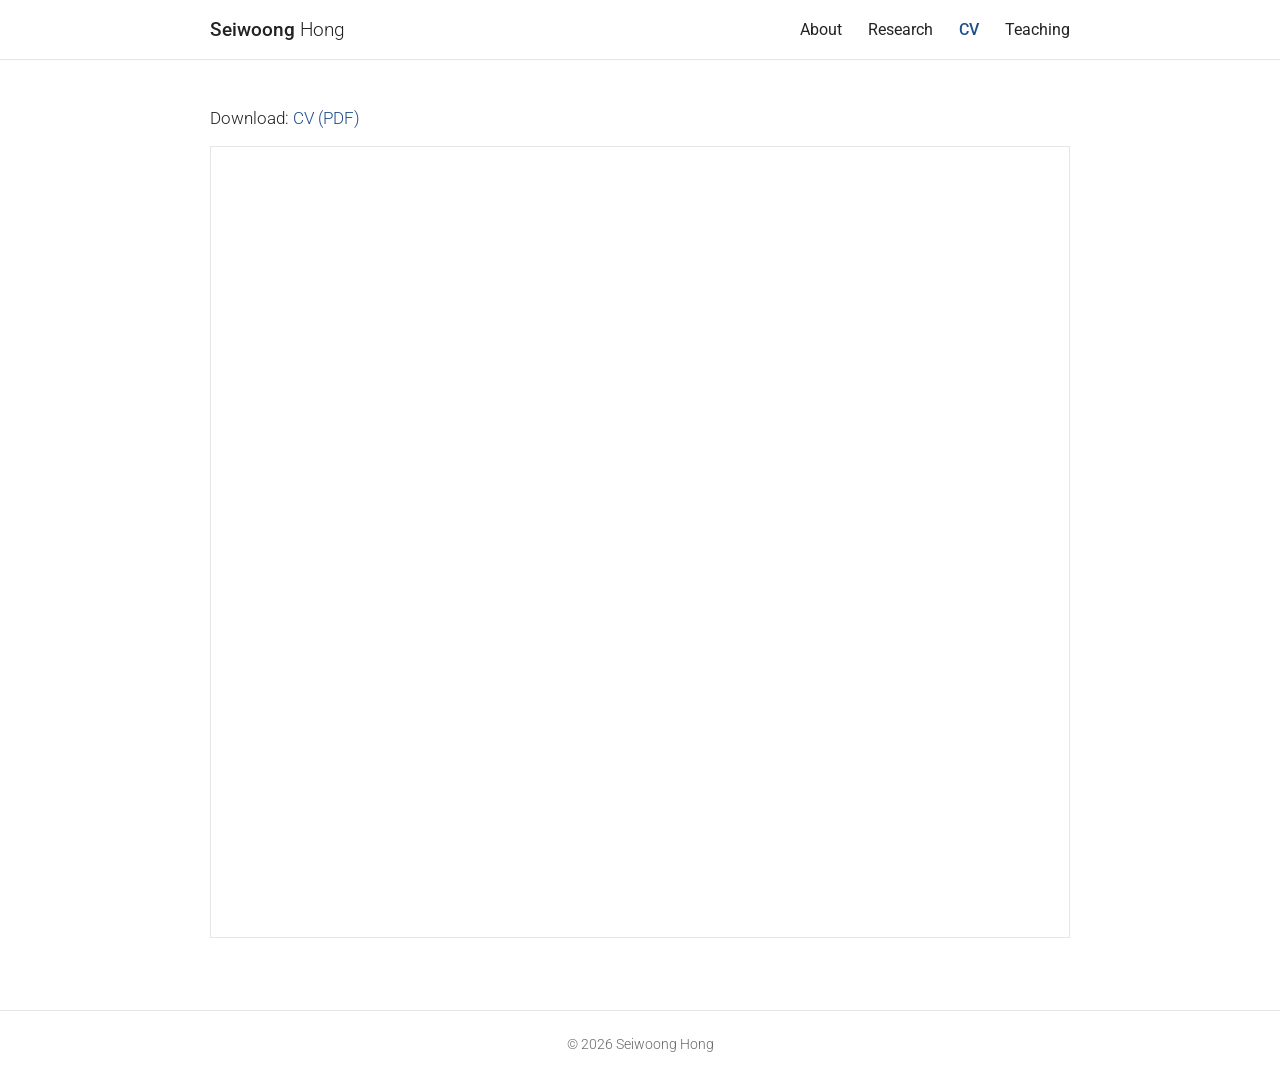
==== cv.html @ 998d90ff "Add files via upload" ====
<!doctype html>
<html lang="en">
<head>
  <meta charset="utf-8">
  <meta name="viewport" content="width=device-width, initial-scale=1">
  <title>CV | Seiwoong Hong</title>
  <meta name="description" content="Curriculum vitae of Seiwoong Hong, PhD Candidate in Finance, The Ohio State University.">
  <meta name="author" content="Seiwoong Hong">
  <link rel="canonical" href="https://seiwoonghong.com/cv.html">
  <link rel="preconnect" href="https://fonts.googleapis.com">
  <link rel="preconnect" href="https://fonts.gstatic.com" crossorigin>
  <link href="https://fonts.googleapis.com/css2?family=Roboto:wght@300;400;500&display=swap" rel="stylesheet">
  <link rel="stylesheet" href="style.css">
</head>
<body>
<header>
  <nav class="nav">
    <a class="brand" href="./"><b>Seiwoong</b> Hong</a>
    <ul>
      <li><a href="./">About</a></li>
      <li><a href="research.html">Research</a></li>
      <li><a class="active" href="cv.html">CV</a></li>
      <li><a href="teaching.html">Teaching</a></li>
    </ul>
  </nav>
</header>

<main>
  <p>Download: <a href="assets/CV_SeiwoongHong.pdf">CV (PDF)</a></p>
  <iframe class="cv-frame" src="assets/CV_SeiwoongHong.pdf" title="CV of Seiwoong Hong"></iframe>
</main>

<footer>© 2026 Seiwoong Hong</footer>
</body>
</html>
---- style.css ----
/* Seiwoong Hong — academic website */
:root {
  --text: #222222;
  --muted: #666666;
  --accent: #1f4e8c;   /* navy */
  --line: #e6e6e6;
  --bg: #ffffff;
  --soft: #f6f7f9;
}
* { box-sizing: border-box; }
html { -webkit-text-size-adjust: 100%; }
body {
  margin: 0;
  background: var(--bg);
  color: var(--text);
  font-family: "Roboto", -apple-system, BlinkMacSystemFont, "Segoe UI", Helvetica, Arial, sans-serif;
  font-weight: 300;
  font-size: 17px;
  line-height: 1.65;
}
strong, b { font-weight: 500; }
a { color: var(--accent); text-decoration: none; }
a:hover { text-decoration: underline; }

/* Navigation */
header { border-bottom: 1px solid var(--line); background: var(--bg); }
.nav {
  max-width: 900px; margin: 0 auto; padding: 14px 20px;
  display: flex; align-items: center; justify-content: space-between; gap: 12px; flex-wrap: wrap;
}
.nav .brand { color: var(--text); font-size: 19px; font-weight: 300; }
.nav .brand b { font-weight: 500; }
.nav ul { list-style: none; margin: 0; padding: 0; display: flex; gap: 26px; flex-wrap: wrap; }
.nav ul a { color: var(--text); font-size: 16px; font-weight: 400; }
.nav ul a:hover { color: var(--accent); text-decoration: none; }
.nav ul a.active { color: var(--accent); font-weight: 500; }

/* Page */
main { max-width: 900px; margin: 0 auto; padding: 44px 20px 64px; }
h1 { font-size: 40px; font-weight: 300; margin: 0 0 6px; line-height: 1.2; }
h1 b { font-weight: 500; }
.subtitle { color: var(--muted); font-size: 16px; margin: 0 0 28px; }
h2 {
  font-size: 22px; font-weight: 500; color: var(--accent);
  margin: 44px 0 18px; padding-bottom: 6px; border-bottom: 1px solid var(--line);
}
p { margin: 0 0 14px; }

/* About */
.profile { float: right; width: 230px; margin: 0 0 20px 32px; }
.profile img { width: 100%; border-radius: 4px; display: block; }
.contact { margin-top: 18px; }
.contact div { margin-bottom: 2px; }
.contact .label { display: inline-block; width: 64px; color: var(--muted); }
.clear { clear: both; }

.refs { display: grid; grid-template-columns: repeat(3, 1fr); gap: 24px; font-size: 15.5px; line-height: 1.5; }
.refs strong { display: block; font-size: 16.5px; }

/* Papers */
.paper { margin: 0 0 34px; }
.paper .title { font-size: 18.5px; font-weight: 500; line-height: 1.4; }
.paper .title a { color: var(--accent); }
.paper .note { color: var(--muted); font-weight: 400; font-size: 16px; }
.paper .coauthors { color: var(--muted); font-size: 16px; margin-top: 2px; }
.paper .abstract { margin-top: 10px; font-size: 16px; }
.paper ul { margin: 10px 0 0; padding-left: 20px; font-size: 15.5px; }
.paper ul li { margin-bottom: 3px; }
.btns { margin-top: 8px; display: flex; gap: 8px; flex-wrap: wrap; }
.btns a {
  font-size: 13px; font-weight: 400; letter-spacing: .03em; text-transform: uppercase;
  padding: 2px 10px; border: 1px solid var(--accent); border-radius: 3px; color: var(--accent);
}
.btns a:hover { background: var(--accent); color: #fff; text-decoration: none; }

/* CV */
.cv-frame { width: 100%; height: 88vh; border: 1px solid var(--line); }

footer { border-top: 1px solid var(--line); color: var(--muted); font-size: 14px; text-align: center; padding: 22px 20px; }

@media (max-width: 680px) {
  h1 { font-size: 32px; }
  .profile { float: none; width: 180px; margin: 0 0 22px; }
  .refs { grid-template-columns: 1fr; gap: 16px; }
  .cv-frame { height: 75vh; }
}
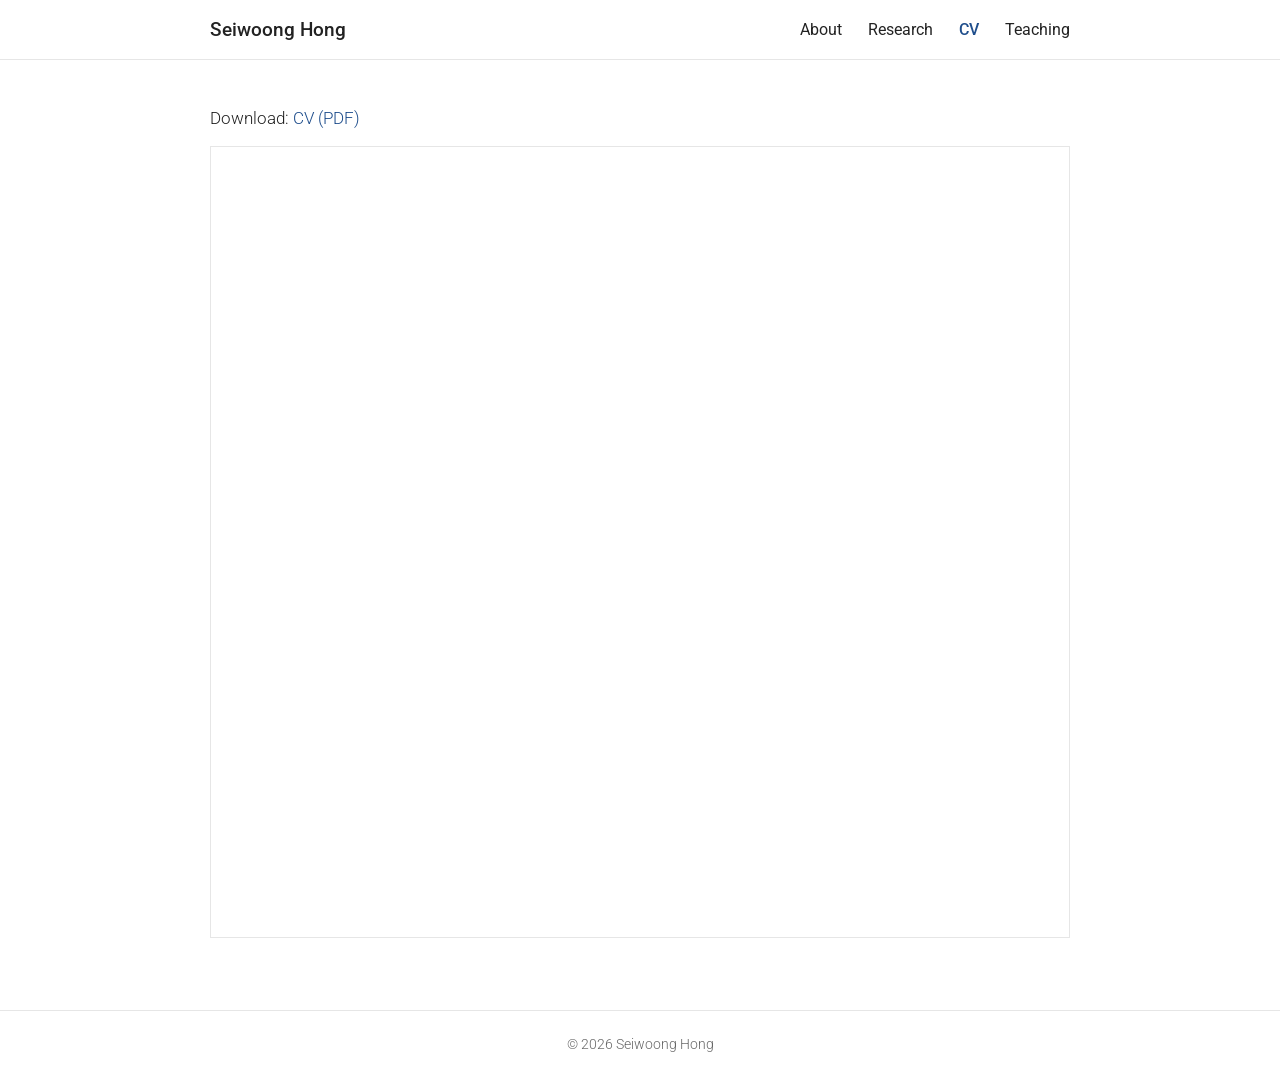
==== commit 3e3d7c55: "Add files via upload" ====
--- a/cv.html
+++ b/cv.html
@@ -15,7 +15,7 @@
 <body>
 <header>
   <nav class="nav">
-    <a class="brand" href="./"><b>Seiwoong</b> Hong</a>
+    <a class="brand" href="./">Seiwoong Hong</a>
     <ul>
       <li><a href="./">About</a></li>
       <li><a href="research.html">Research</a></li>
--- a/style.css
+++ b/style.css
@@ -28,8 +28,7 @@
   max-width: 900px; margin: 0 auto; padding: 14px 20px;
   display: flex; align-items: center; justify-content: space-between; gap: 12px; flex-wrap: wrap;
 }
-.nav .brand { color: var(--text); font-size: 19px; font-weight: 300; }
-.nav .brand b { font-weight: 500; }
+.nav .brand { color: var(--text); font-size: 19px; font-weight: 500; }
 .nav ul { list-style: none; margin: 0; padding: 0; display: flex; gap: 26px; flex-wrap: wrap; }
 .nav ul a { color: var(--text); font-size: 16px; font-weight: 400; }
 .nav ul a:hover { color: var(--accent); text-decoration: none; }
@@ -37,8 +36,7 @@
 
 /* Page */
 main { max-width: 900px; margin: 0 auto; padding: 44px 20px 64px; }
-h1 { font-size: 40px; font-weight: 300; margin: 0 0 6px; line-height: 1.2; }
-h1 b { font-weight: 500; }
+h1 { font-size: 38px; font-weight: 500; margin: 0 0 22px; line-height: 1.2; }
 .subtitle { color: var(--muted); font-size: 16px; margin: 0 0 28px; }
 h2 {
   font-size: 22px; font-weight: 500; color: var(--accent);
